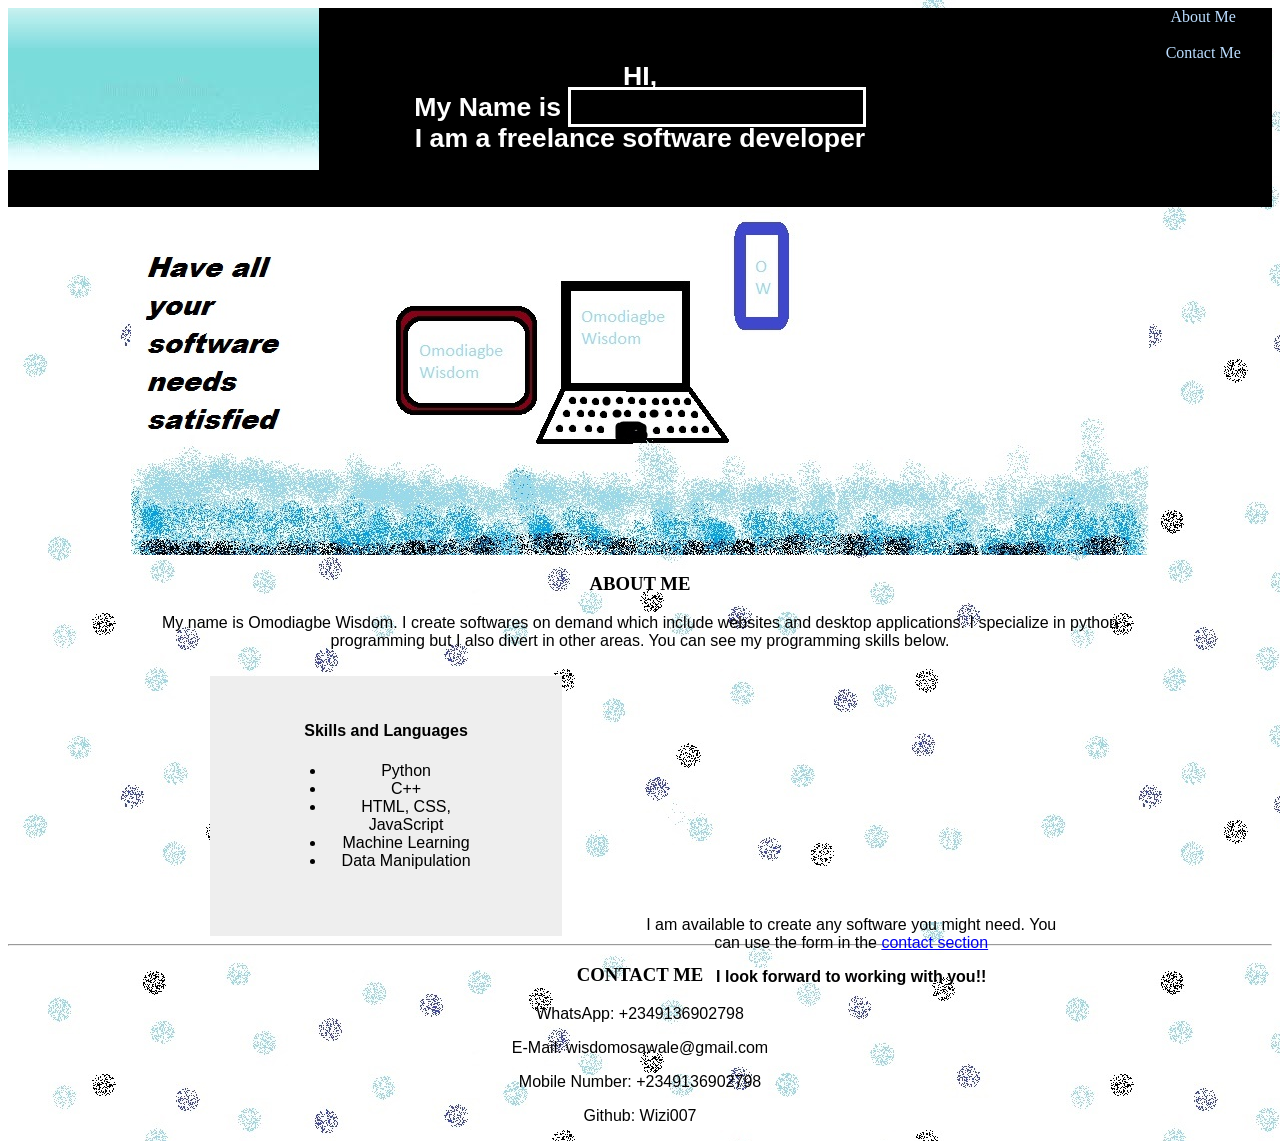
==== index.html @ daf53c9d "Update index.html" ====
<html>
<head>
	
	<style type="text/css">
		#Navigations > a:link {color: #BBDDFF;
			text-decoration: none;
			}
		#Navigations > a:hover{color:white;
			font-family: arial;
			font-size: 13pt;
			}
		div{
			text-align: center;
			}
		#Navigations{width: 8%;
			left: 90%;
			position: fixed;
			}
		#heading{background-image: url(images.jpg);
			padding: 35px;
			background-repeat: no-repeat;
			background-color: black;
			}
		h1{color: white;
			font-family: arial;
			font-size: 20pt;
		}
		p {
			font-family: helvetica;
		}
		.pad {
		padding: 0px 11% 10px 11%;
		}
		h3 {font-family:georgia;
		}
		#wisdom {color:black;
			border: solid;
			border-color: white;
			padding: 2px;
		}
		#wisdom:hover {color: grey;}
		body {background-image: url(ground.jpg);
			
		}
		ul, h4{text-align:center;
			font-family: arial;
		}
		img{opacity: 1}
	<!---	img:hover{opacity:1} -->
		
		#skills{position: relative;
		left: 16%;
		padding: 25px 6% 50px 6%;
		background-color: #eeeeee;
		width: 200px;
		}
		#par{
		position: absolute;
		width: 33%;
		left: 50%;
		top: 900px;
		}

	</style>
</head>
<body>
	<header>
	<div>
		
		<div id=Navigations>
			<a href=#about>About Me</a><br/><br/>
<!--			<a href=#projects>My Projects</a><br/><br/> -->
			<a href=#contact>Contact Me</a>
		</div>

		<div id=heading>
			<h1> HI, <br/> My Name is <span id=wisdom >OMODIAGBE WISDOM</span> <br/> I am a freelance software developer</h1>
		</div>
	</div>
	</header>
	<div><img src="new.jpg"></div>
	<div id=about>
		<h3> ABOUT ME </h3>
		<p class=pad>My name is Omodiagbe Wisdom. 
		I create softwares on demand which include websites and desktop applications.
		I specialize in python programming but I also divert in other areas. 
		You can see my programming skills below.
		</p>
		<div id=skills>
		<h4> Skills and Languages </h4>
		<ul>
			<li> Python </li>
			<li> C++</li>
			<li> HTML, CSS, JavaScript</li>
			<li> Machine Learning </li>
			<li> Data Manipulation </li>
		</ul>
		</div> 
		<div id=par>
			<p>
				I am available to create any software you might need. You can use the form in the <a href=#contact>contact section </a>
			</p>
			<p><strong> I look forward to working with you!!</strong> </p>
	<!--		<p> You can check out my recent projects below or visit my github page</p> -->
		</div>
	</div>
	<hr/>
	<!---
	<div id=projects>
		<h3> MY RECENT PROJECTS </h3> 
	</div>
	<hr/>
	-->
	<div id=contact>
		<h3> CONTACT ME </h3>
		<p> WhatsApp: +2349136902798 </p>
		<p> E-Mail: wisdomosawale@gmail.com </p>
		<p> Mobile Number: +2349136902798 </p>
		<p> Github: Wizi007</p>
		
	</div>
</body>
</html>
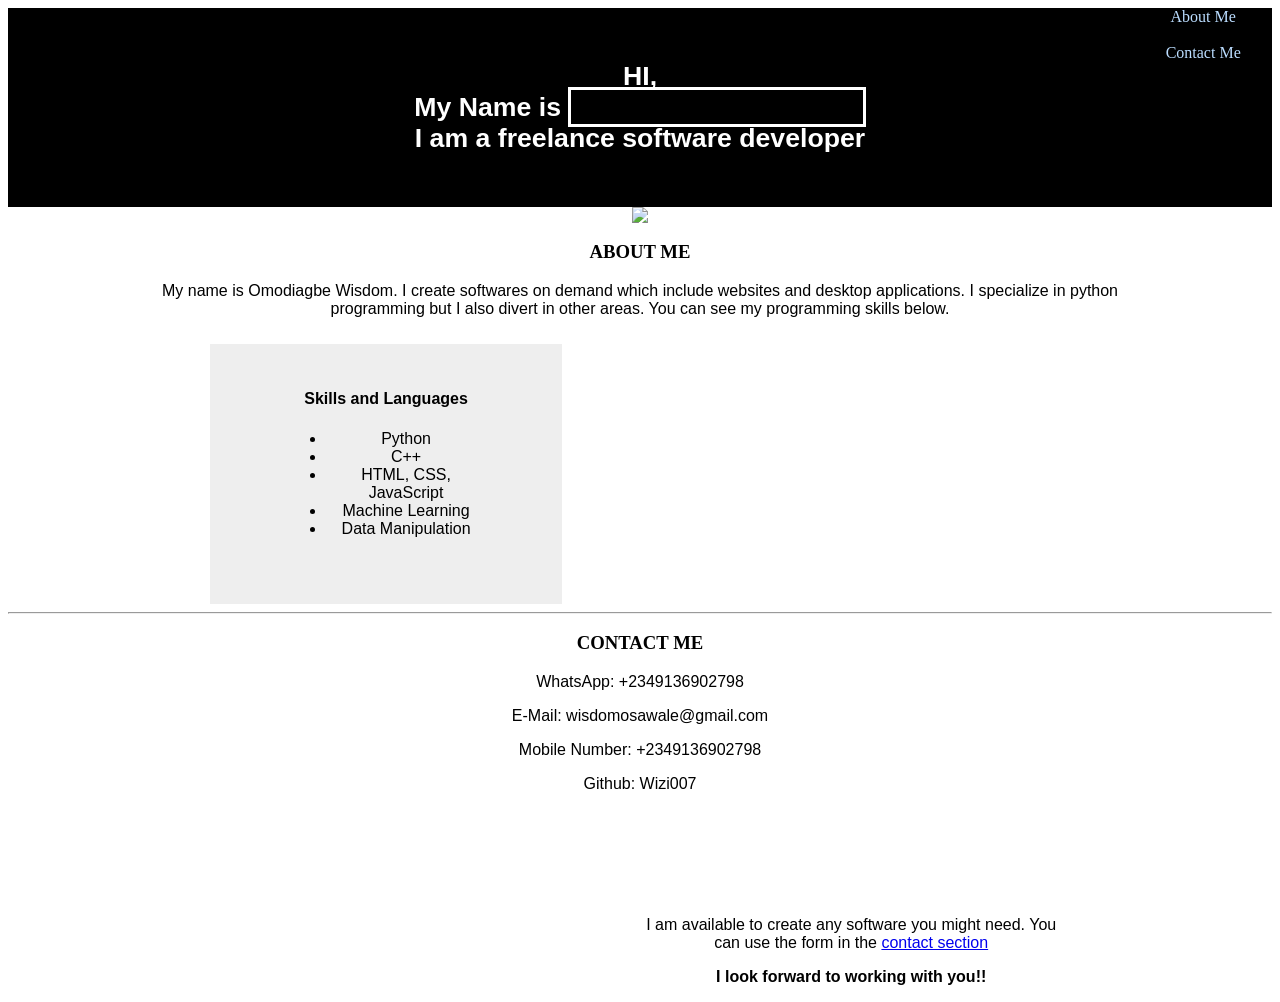
==== commit de87f58b: "Update index.html" ====
--- a/index.html
+++ b/index.html
@@ -16,7 +16,7 @@
 			left: 90%;
 			position: fixed;
 			}
-		#heading{background-image: url(images.jpg);
+		#heading{background-image: url(head.jpg);
 			padding: 35px;
 			background-repeat: no-repeat;
 			background-color: black;
@@ -39,9 +39,6 @@
 			padding: 2px;
 		}
 		#wisdom:hover {color: grey;}
-		body {background-image: url(ground.jpg);
-			
-		}
 		ul, h4{text-align:center;
 			font-family: arial;
 		}
@@ -78,7 +75,7 @@
 		</div>
 	</div>
 	</header>
-	<div><img src="new.jpg"></div>
+	<div><img src="code.jpg"></div>
 	<div id=about>
 		<h3> ABOUT ME </h3>
 		<p class=pad>My name is Omodiagbe Wisdom. 
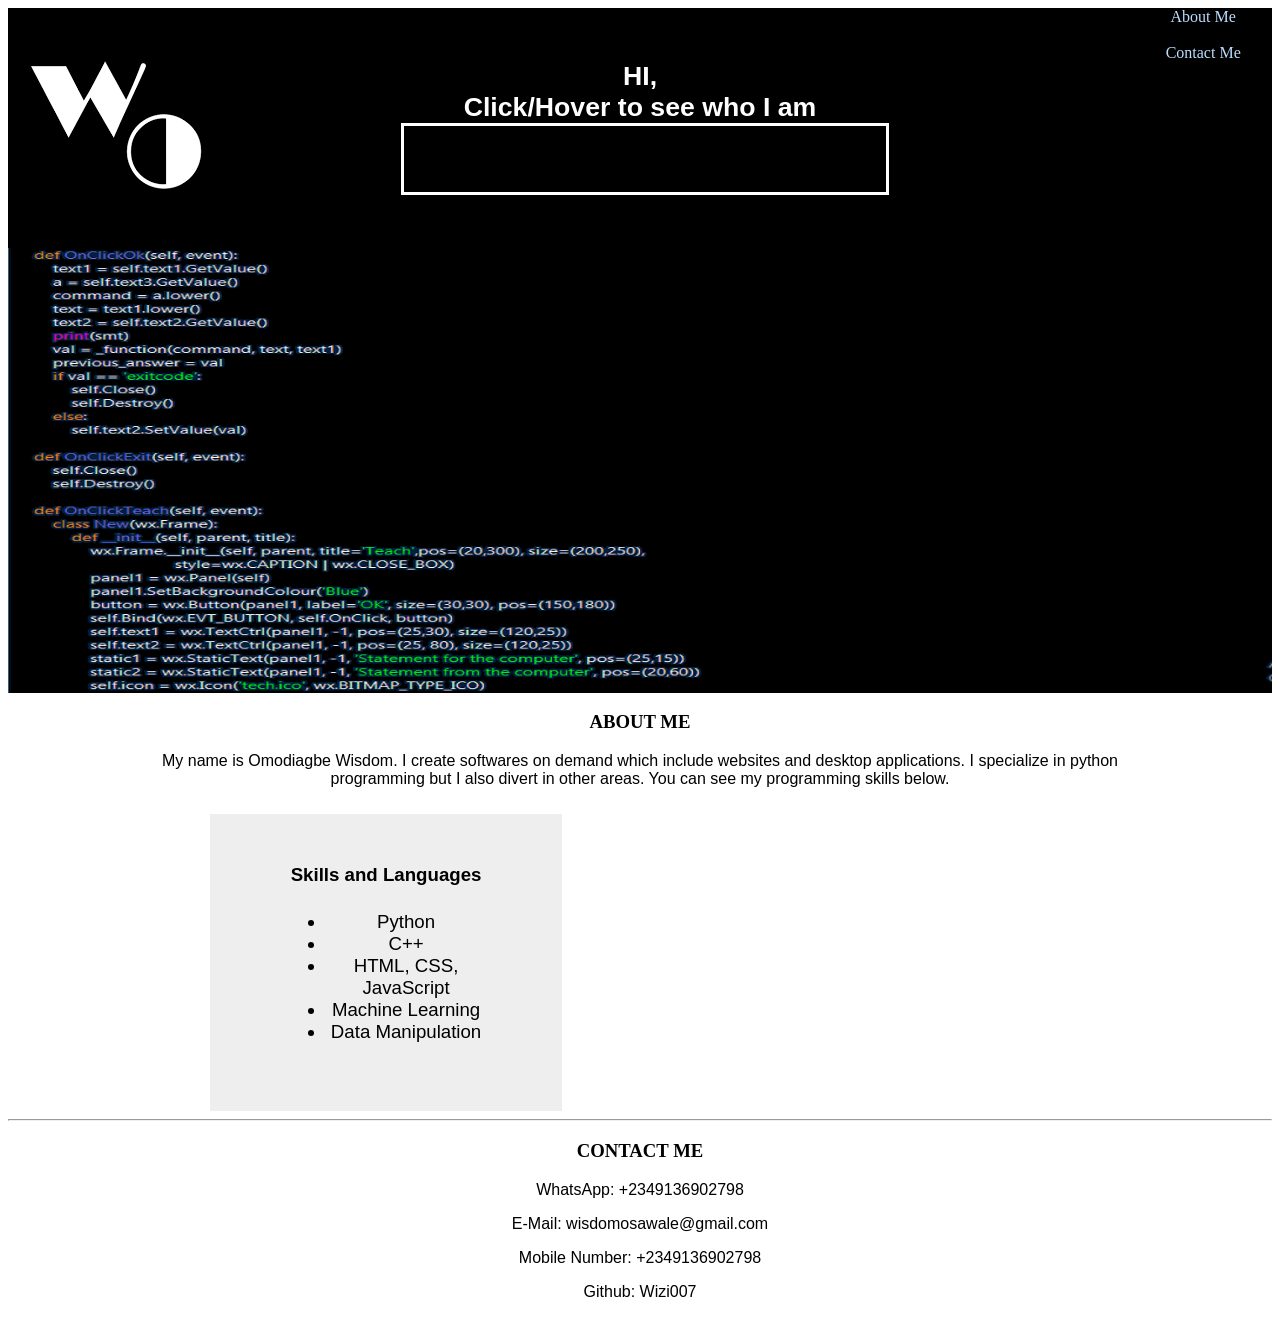
==== commit 0aa64db1: "Update index.html" ====
--- a/index.html
+++ b/index.html
@@ -37,12 +37,17 @@
 			border: solid;
 			border-color: white;
 			padding: 2px;
+			width: 40%;
+			text-align:center;
+			position: relative;
+			left: 30%
 		}
 		#wisdom:hover {color: grey;}
 		ul, h4{text-align:center;
 			font-family: arial;
+			font-size: 14pt;
 		}
-		img{opacity: 1}
+		img{width:100%}
 	<!---	img:hover{opacity:1} -->
 		
 		#skills{position: relative;
@@ -57,7 +62,11 @@
 		left: 50%;
 		top: 900px;
 		}
-
+	<!--
+	#form{
+		width=40%;
+		position: relative;
+	}-->
 	</style>
 </head>
 <body>
@@ -71,7 +80,7 @@
 		</div>
 
 		<div id=heading>
-			<h1> HI, <br/> My Name is <span id=wisdom >OMODIAGBE WISDOM</span> <br/> I am a freelance software developer</h1>
+			<h1> HI, <br/> Click/Hover to see who I am <br/><div id=wisdom>OMODIAGBE WISDOM <br/> I am a freelance software developer</div></h1>
 		</div>
 	</div>
 	</header>
@@ -93,13 +102,7 @@
 			<li> Data Manipulation </li>
 		</ul>
 		</div> 
-		<div id=par>
-			<p>
-				I am available to create any software you might need. You can use the form in the <a href=#contact>contact section </a>
-			</p>
-			<p><strong> I look forward to working with you!!</strong> </p>
-	<!--		<p> You can check out my recent projects below or visit my github page</p> -->
-		</div>
+		
 	</div>
 	<hr/>
 	<!---
@@ -114,7 +117,17 @@
 		<p> E-Mail: wisdomosawale@gmail.com </p>
 		<p> Mobile Number: +2349136902798 </p>
 		<p> Github: Wizi007</p>
-		
+	<!---
+		<div id=form>
+		<form>
+			Name: <input type="text" name="name" value="Enter your name"/><br/><br/>
+			Mobile number: <input type="text" name="number" value="Enter your phone number"/><br/><br/>
+			Description: <br/>
+			<textarea name="description" rows="10" cols="40"> Describe software you would want me to help you create </textarea>
+			<input type="submit" value="submit">
+		</form>
+		</div>
+		-->
 	</div>
 </body>
 </html>
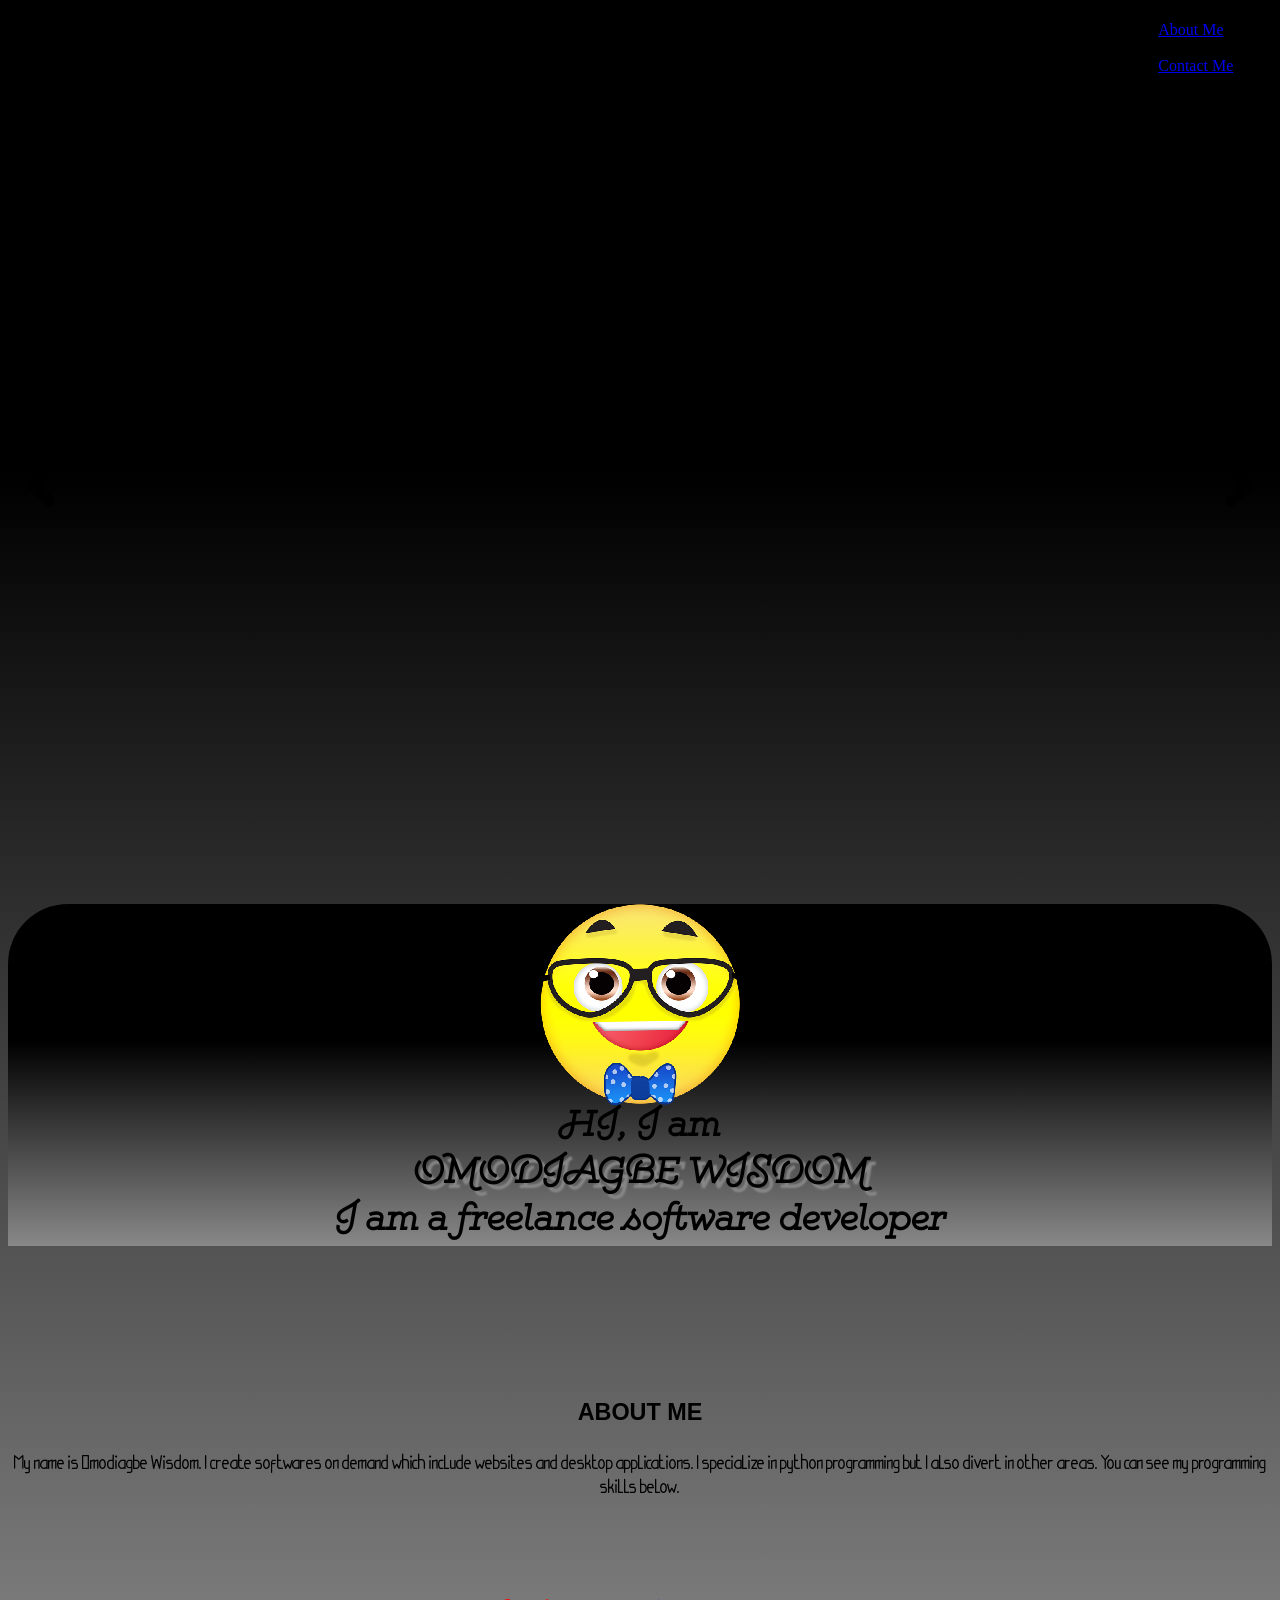
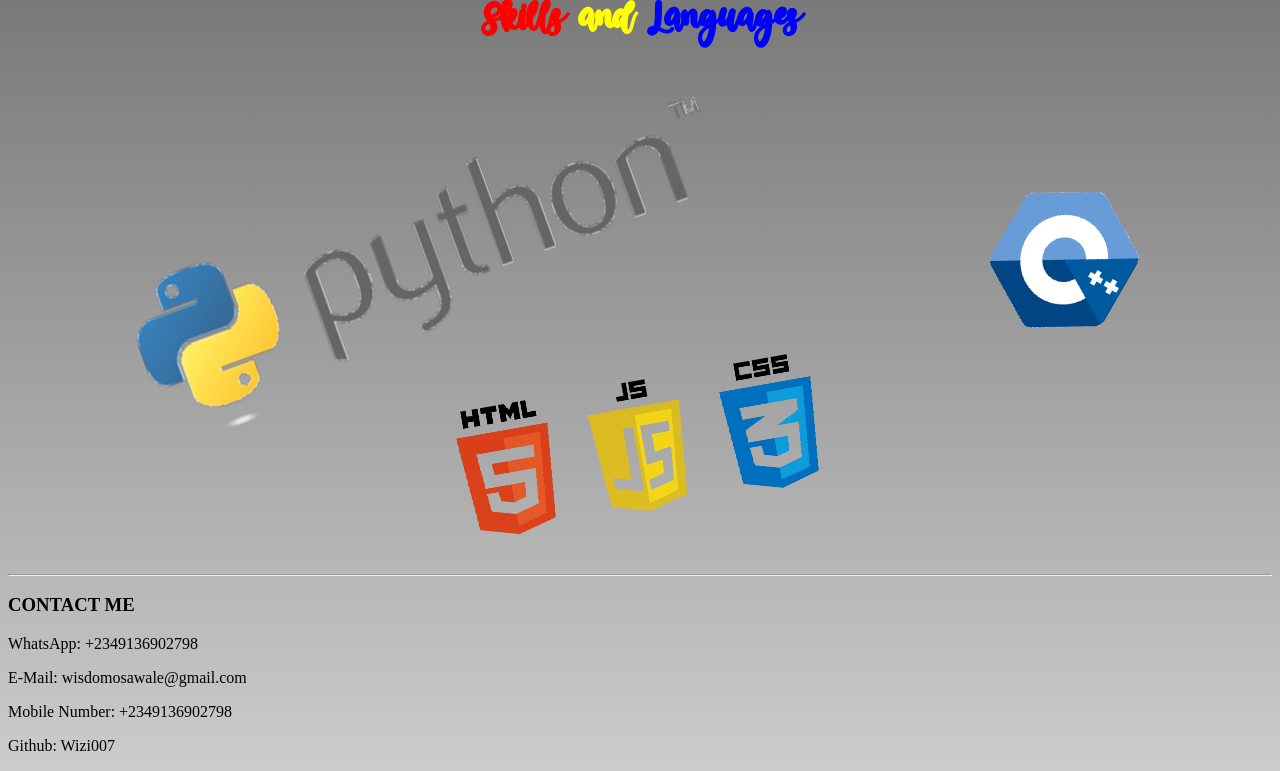
==== commit 333ce89e: "Update index.html" ====
--- a/index.html
+++ b/index.html
@@ -1,90 +1,33 @@
 <html>
 <head>
-	
-	<style type="text/css">
-		#Navigations > a:link {color: #BBDDFF;
-			text-decoration: none;
-			}
-		#Navigations > a:hover{color:white;
-			font-family: arial;
-			font-size: 13pt;
-			}
-		div{
-			text-align: center;
-			}
-		#Navigations{width: 8%;
-			left: 90%;
-			position: fixed;
-			}
-		#heading{background-image: url(head.jpg);
-			padding: 35px;
-			background-repeat: no-repeat;
-			background-color: black;
-			}
-		h1{color: white;
-			font-family: arial;
-			font-size: 20pt;
-		}
-		p {
-			font-family: helvetica;
-		}
-		.pad {
-		padding: 0px 11% 10px 11%;
-		}
-		h3 {font-family:georgia;
-		}
-		#wisdom {color:black;
-			border: solid;
-			border-color: white;
-			padding: 2px;
-			width: 40%;
-			text-align:center;
-			position: relative;
-			left: 30%
-		}
-		#wisdom:hover {color: grey;}
-		ul, h4{text-align:center;
-			font-family: arial;
-			font-size: 14pt;
-		}
-		img{width:100%}
-	<!---	img:hover{opacity:1} -->
-		
-		#skills{position: relative;
-		left: 16%;
-		padding: 25px 6% 50px 6%;
-		background-color: #eeeeee;
-		width: 200px;
-		}
-		#par{
-		position: absolute;
-		width: 33%;
-		left: 50%;
-		top: 900px;
-		}
-	<!--
-	#form{
-		width=40%;
-		position: relative;
-	}-->
-	</style>
+	<link rel="stylesheet" type="text/css" href="portfolio.css"/>
 </head>
 <body>
 	<header>
-	<div>
-		
-		<div id=Navigations>
+		<nav>
 			<a href=#about>About Me</a><br/><br/>
 <!--			<a href=#projects>My Projects</a><br/><br/> -->
 			<a href=#contact>Contact Me</a>
+		</nav>
+	<div class=container>
+		<div id=left>
+			<img src="left.png" width="80%">
 		</div>
-
-		<div id=heading>
-			<h1> HI, <br/> Click/Hover to see who I am <br/><div id=wisdom>OMODIAGBE WISDOM <br/> I am a freelance software developer</div></h1>
-		</div>
+		<div id = right>
+			<img src="left.png" width="80%">
+		</div>		
 	</div>
 	</header>
-	<div><img src="code.jpg"></div>
+
+	<div id=heading>
+			<h1><img src="nerd.png"> <br/> HI, I am <br/><span id=name>OMODIAGBE WISDOM</span> <br/> I am a freelance software developer</h1>
+	</div>
+	<br>
+	<br>
+	<br>
+	<br>
+	<br>
+	<br>
 	<div id=about>
 		<h3> ABOUT ME </h3>
 		<p class=pad>My name is Omodiagbe Wisdom. 
@@ -93,17 +36,24 @@
 		You can see my programming skills below.
 		</p>
 		<div id=skills>
-		<h4> Skills and Languages </h4>
-		<ul>
-			<li> Python </li>
-			<li> C++</li>
-			<li> HTML, CSS, JavaScript</li>
-			<li> Machine Learning </li>
-			<li> Data Manipulation </li>
-		</ul>
+		<h4> <span id=red> Skills </span><span id=yellow> and </span><span id=blue> Languages </span></h4>
+		<div id=codes>
+			<div id=py>
+				<img src="python-small.png">
+			</div>
+			<div>
+				<img id=c src="c-small.png">
+			</div>
+			<div>
+				<img id=web src="web-small.png">
+			</div>
+		</div>
 		</div> 
 		
 	</div>
+	<br>
+	<br>
+	<br>
 	<hr/>
 	<!---
 	<div id=projects>
--- a/portfolio.css
+++ b/portfolio.css
@@ -0,0 +1,151 @@
+
+@keyframes imageShift {
+	0% {background-image: url("img5.jpg");}
+	20% {background-image: url("img5.jpg");}
+	100% {background-image: url("img3.jpg");}
+	
+}
+
+.container {
+	display: flex;
+	height: 90%;
+    animation-name: imageShift;
+    animation-duration: 20s;
+    animation-timing-function: ease-out;
+    animation-delay: 0s;
+    animation-iteration-count: infinite;
+    animation-direction: alternate;
+    background-size: cover;
+    background-repeat: no-repeat;
+    background-position: center;
+    justify-content: space-between;
+}
+
+
+#right {
+	display: flex;
+	order: 2;
+	transform: rotate(180deg);
+	width: 5%;
+	height: 100%;
+	text-align: center;
+	vertical-align: middle;
+	align-self: center;
+	align-items: center;
+	justify-content: center;
+}
+
+#left{
+	display: flex;
+	width: 5%;
+	text-align: center;
+	vertical-align: middle;
+	align-self: center;
+	height: 100%;
+	align-items: center;
+	justify-content: center;
+}
+
+
+#right:hover, #left:hover{
+	opacity: 0.3;
+	background-color: #6666cc;
+}
+
+body{
+	background: -webkit-linear-gradient(#000000 20%, #333333 40%, #666666 60%, #999999 80%, #cccccc 100%);
+}
+
+nav{
+	display: block;
+	position: relative;
+	top: 5%;
+	left: 90%;
+	width: 8%;
+	padding: 1%;
+}
+
+
+#heading{
+	text-align: center;
+	border-radius: 60px 60px 0px 0px;
+	background: -webkit-linear-gradient(#000000 40%,#888888 100%);
+}
+
+#about{
+/*	background: -webkit-linear-gradient(#888888 10%,#aaaaaa 100%);*/
+	font-family: perpetua, helvetica;
+	font-size: 15pt;
+	text-align: center;
+}
+
+#codes{
+	display: flex;
+	flex-flow: wrap;
+	align-items: center;
+	align-content: center;
+	justify-content: space-around;
+}
+
+#py{
+	transform: rotate(-20deg);
+	width: 50%;
+}
+#py:hover{
+	opacity: 0.2;
+}
+
+#c{
+	transform: rotate(30deg);
+	width: 80%;
+}
+#c:hover{
+	opacity:0.2;
+}
+
+#web{
+	transform: rotate(-10deg);
+	width: 60%;
+}
+#web:hover{
+	opacity:0.2;
+}
+
+@font-face{
+	font-family: Gistlight;
+	src:url('GistLight.otf');
+}
+
+@font-face{
+	font-family: rosanna;
+	src:url('Rosanna.otf');
+}
+
+@font-face{
+	font-family: owner;
+	src:url('THE OWNER.otf');
+}
+
+#name{
+	text-shadow: 5px 5px 2px #888888;
+}
+
+h1{
+	font-family: Gistlight;
+}
+h4{
+	font-family: rosanna;
+	font-size: 48pt;
+}
+#about p{
+	font-family: owner;
+}
+#red{
+	color: red;
+}
+#yellow{
+	color: yellow;
+}
+#blue{
+	color: blue;
+}
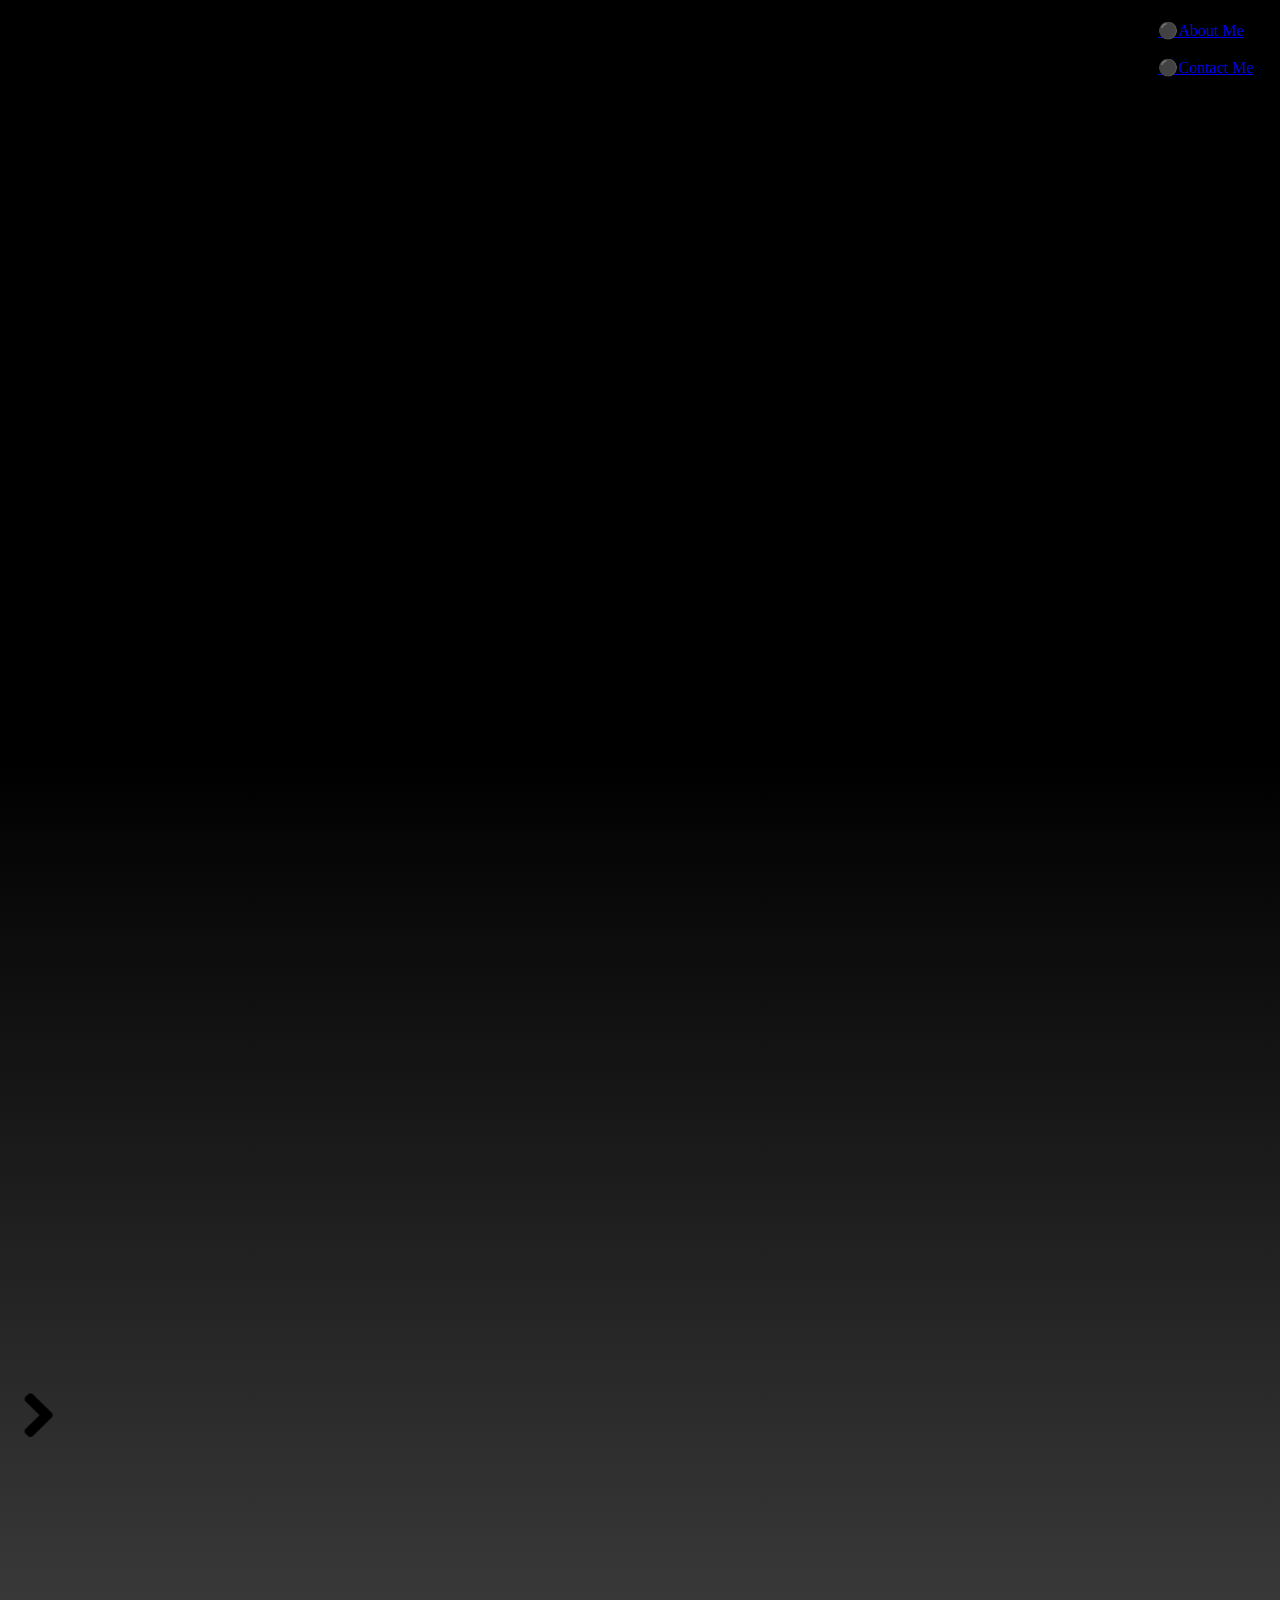
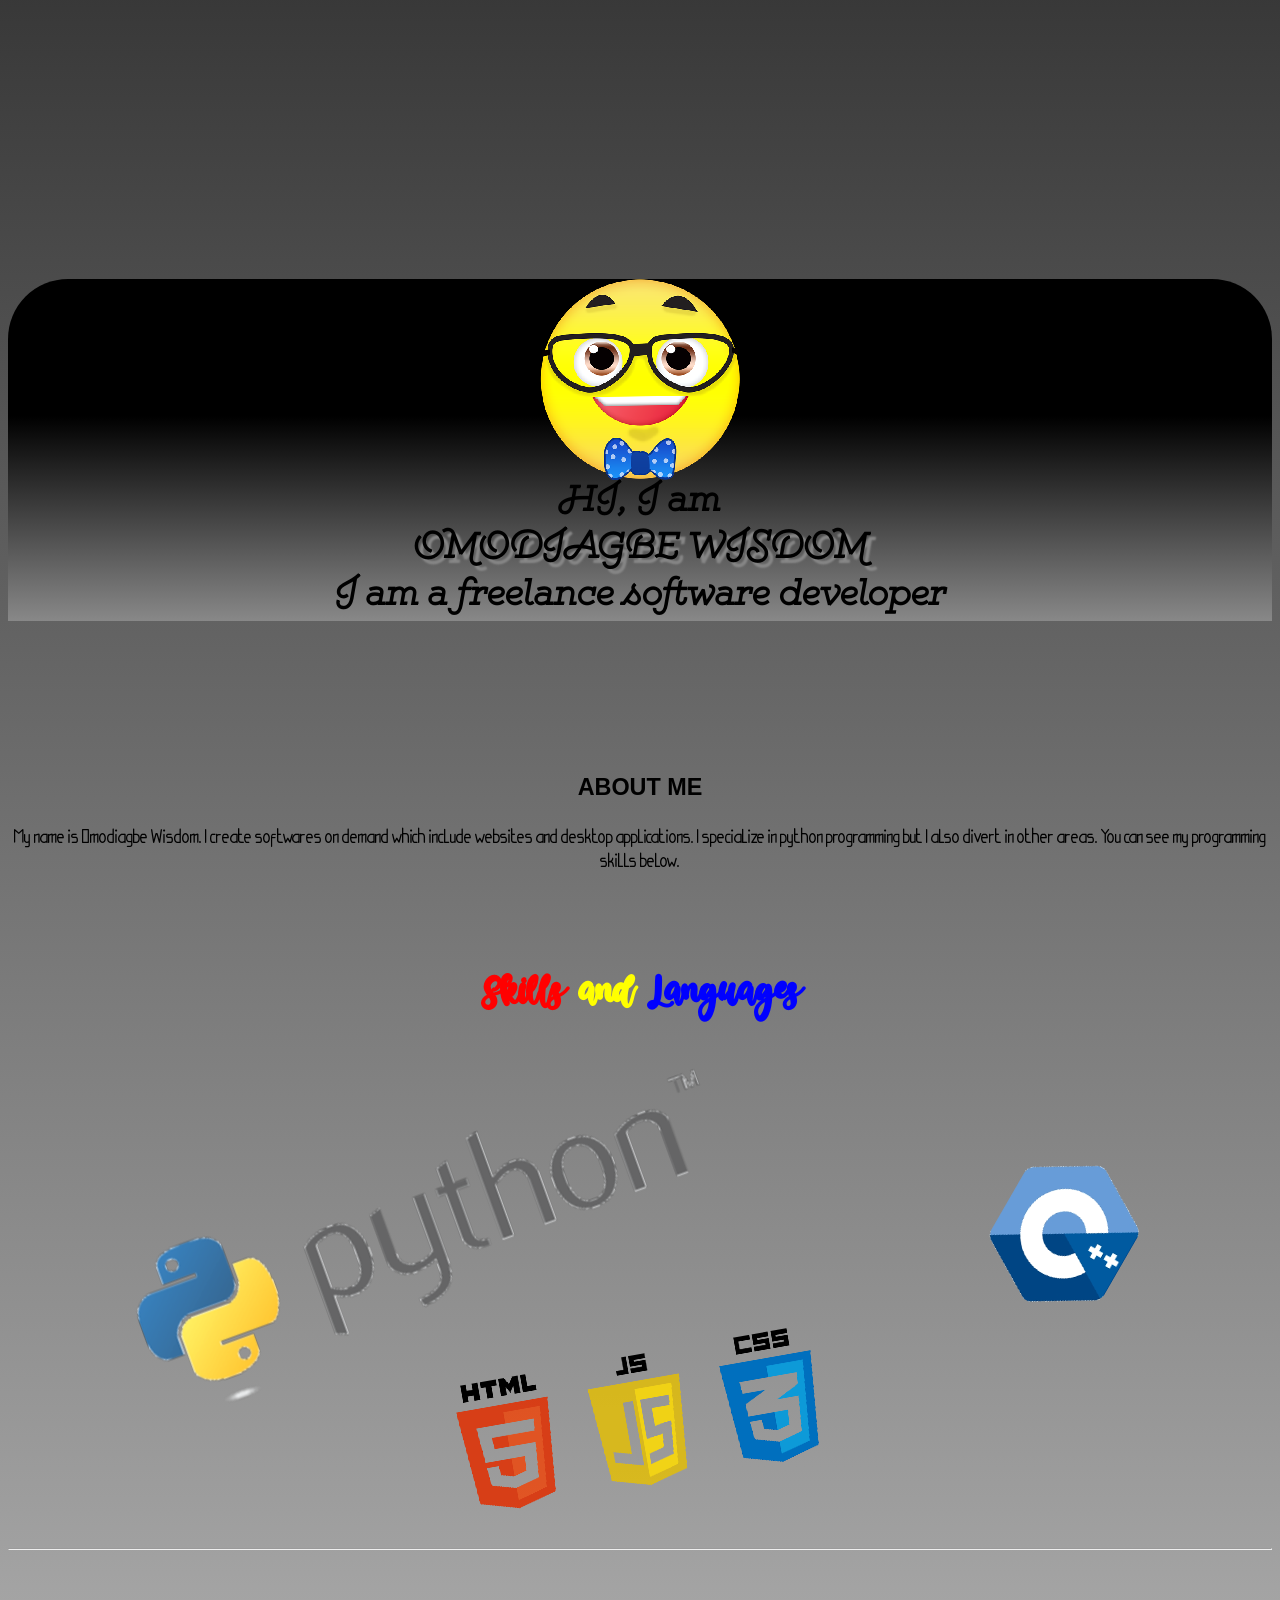
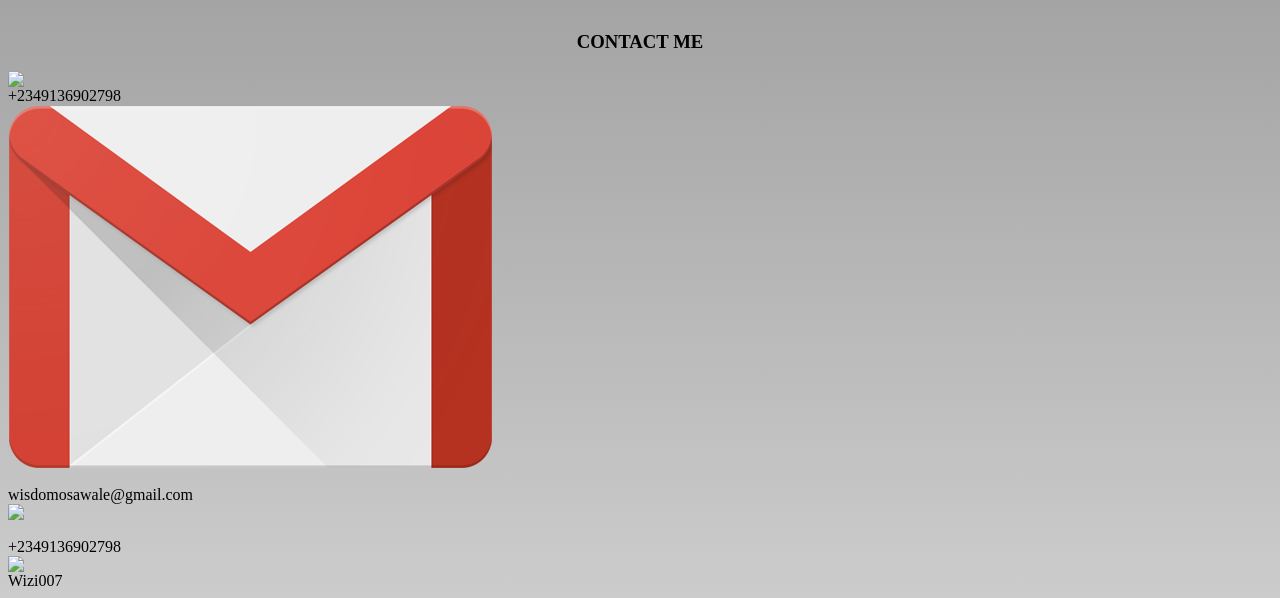
==== commit 27dcb180: "Update index.html" ====
--- a/index.html
+++ b/index.html
@@ -1,26 +1,27 @@
 <html>
 <head>
 	<link rel="stylesheet" type="text/css" href="portfolio.css"/>
+	<script src="portfolio.js"></script>
 </head>
-<body>
+<body onload="loaded()">
 	<header>
 		<nav>
-			<a href=#about>About Me</a><br/><br/>
+			<a href=#about>⚫About Me</a><br/><br/>
 <!--			<a href=#projects>My Projects</a><br/><br/> -->
-			<a href=#contact>Contact Me</a>
+			<a href=#contact>⚫Contact Me</a>
 		</nav>
-	<div class=container>
-		<div id=left>
+	<div id=container>
+		<div id=left onclick="prevslide()">
 			<img src="left.png" width="80%">
 		</div>
-		<div id = right>
+		<div id = right onclick="nextslide()">
 			<img src="left.png" width="80%">
 		</div>		
 	</div>
 	</header>
 
 	<div id=heading>
-			<h1><img src="nerd.png"> <br/> HI, I am <br/><span id=name>OMODIAGBE WISDOM</span> <br/> I am a freelance software developer</h1>
+			<h1><img src="nerd.png"> <br/><span class=white> HI, I am </span><br/><span id=name>OMODIAGBE WISDOM</span> <br/> I am a freelance software developer</h1>
 	</div>
 	<br>
 	<br>
@@ -61,12 +62,16 @@
 	</div>
 	<hr/>
 	-->
+	<br>
+	<br>
+	<br>
+	<footer>
+	<h3><center>CONTACT ME</center>  </h3>
 	<div id=contact>
-		<h3> CONTACT ME </h3>
-		<p> WhatsApp: +2349136902798 </p>
-		<p> E-Mail: wisdomosawale@gmail.com </p>
-		<p> Mobile Number: +2349136902798 </p>
-		<p> Github: Wizi007</p>
+		<div id=whatsapp> <img src="whatsapp.png"> <br>+2349136902798 </div>
+		<div id=gmail> <img src="gmail.png"> <br> <br>wisdomosawale@gmail.com </div>
+		<div id=phone> <img src="phone.png"> <br><br>+2349136902798 </div>
+		<div id=git> <img src="github.png"><br> Wizi007</div>
 	<!---
 		<div id=form>
 		<form>
@@ -79,5 +84,6 @@
 		</div>
 		-->
 	</div>
+	</footer>
 </body>
 </html>
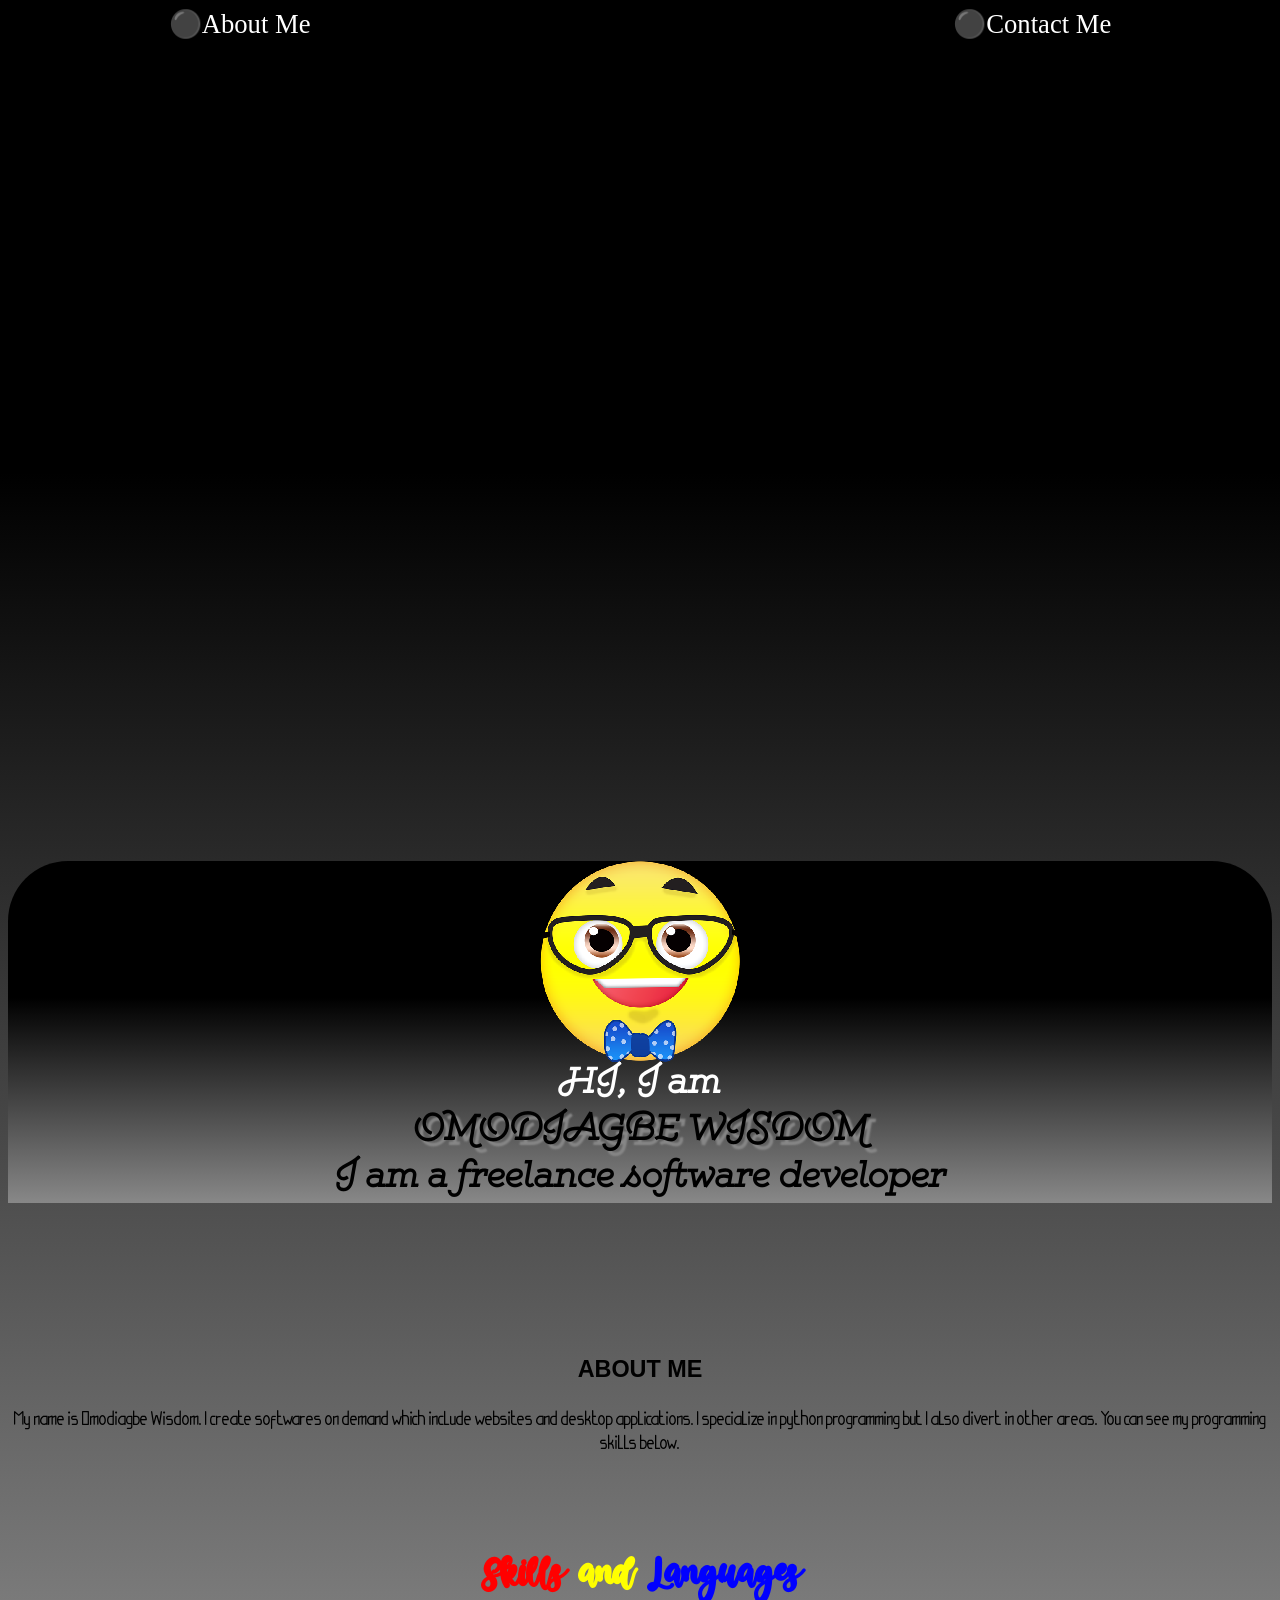
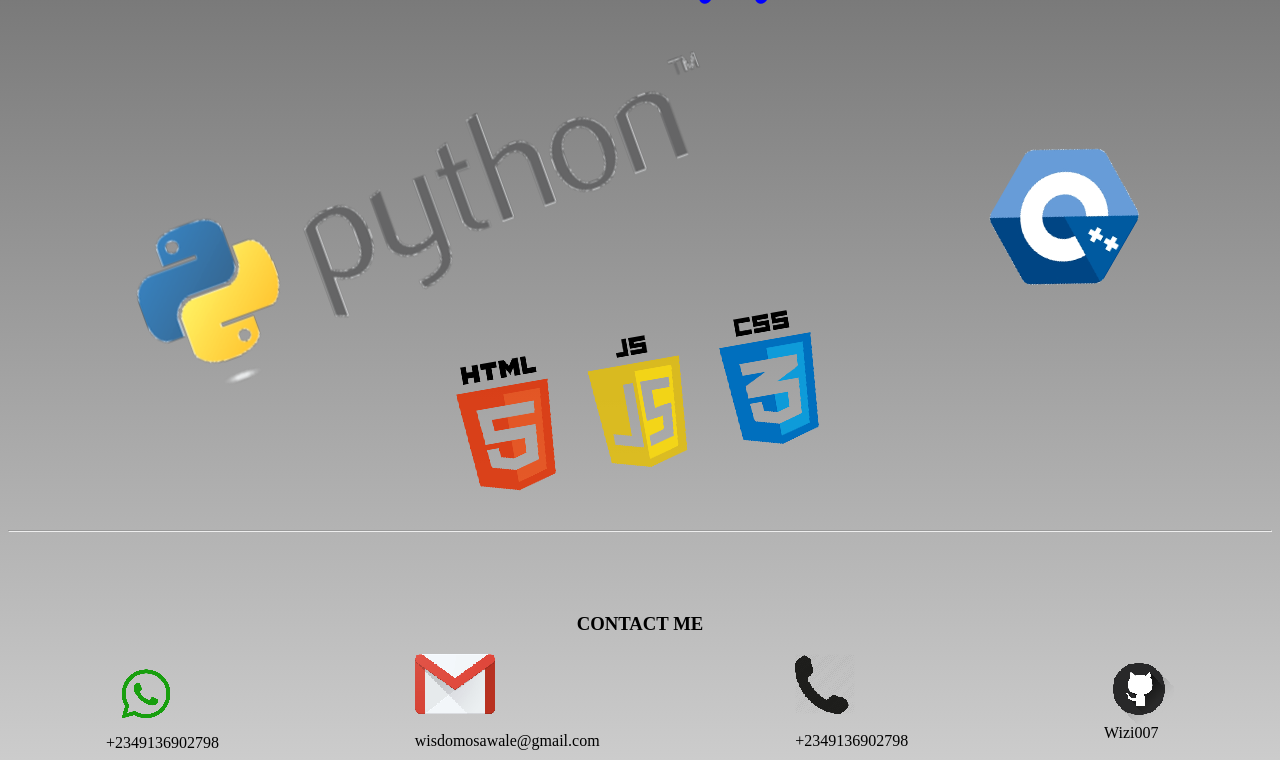
==== commit 848c0b57: "Update index.html" ====
--- a/index.html
+++ b/index.html
@@ -1,5 +1,6 @@
 <html>
 <head>
+	<title>Baddest</title>
 	<link rel="stylesheet" type="text/css" href="portfolio.css"/>
 	<script src="portfolio.js"></script>
 </head>
--- a/portfolio.css
+++ b/portfolio.css
@@ -1,24 +1,28 @@
-
+/*
 @keyframes imageShift {
 	0% {background-image: url("img5.jpg");}
 	20% {background-image: url("img5.jpg");}
 	100% {background-image: url("img3.jpg");}
 	
-}
+}*/
 
-.container {
+#container {
 	display: flex;
 	height: 90%;
+	/*
     animation-name: imageShift;
     animation-duration: 20s;
     animation-timing-function: ease-out;
     animation-delay: 0s;
     animation-iteration-count: infinite;
     animation-direction: alternate;
+    */
+    background-image: url("img1.jpg");
     background-size: cover;
     background-repeat: no-repeat;
     background-position: center;
     justify-content: space-between;
+    transition: background-image 1s linear;
 }
 
 
@@ -54,16 +58,28 @@
 
 body{
 	background: -webkit-linear-gradient(#000000 20%, #333333 40%, #666666 60%, #999999 80%, #cccccc 100%);
+	cursor: pointer;
 }
 
 nav{
-	display: block;
-	position: relative;
-	top: 5%;
-	left: 90%;
-	width: 8%;
-	padding: 1%;
+	display: flex;
+	justify-content: space-around;
 }
+
+a{
+	text-decoration: none;
+	color: white;
+	font-size: 20pt;
+}
+
+a:active{
+	color: grey;
+}
+
+a:hover{
+	color: grey;
+}
+
 
 
 #heading{
@@ -90,25 +106,28 @@
 #py{
 	transform: rotate(-20deg);
 	width: 50%;
+	transition: transform 1s linear;
 }
 #py:hover{
-	opacity: 0.2;
+	transform: rotate(20deg);
 }
 
 #c{
 	transform: rotate(30deg);
 	width: 80%;
+	transition: transform 1s linear;
 }
 #c:hover{
-	opacity:0.2;
+	transform: rotate(-30deg);
 }
 
 #web{
 	transform: rotate(-10deg);
 	width: 60%;
+	transition: transform 1s linear;
 }
 #web:hover{
-	opacity:0.2;
+	transform: rotate(10deg);
 }
 
 @font-face{
@@ -148,4 +167,23 @@
 }
 #blue{
 	color: blue;
-}+}
+.white{
+	color: white;
+}
+
+#contact{
+	display: flex;
+	justify-content: space-around;
+}
+
+
+/*
+#whatsapp, #gmail, #phone, #git{
+	height = 20px;
+}
+#contact img{
+	max-width: 10%;
+	height: auto;
+}
+*/
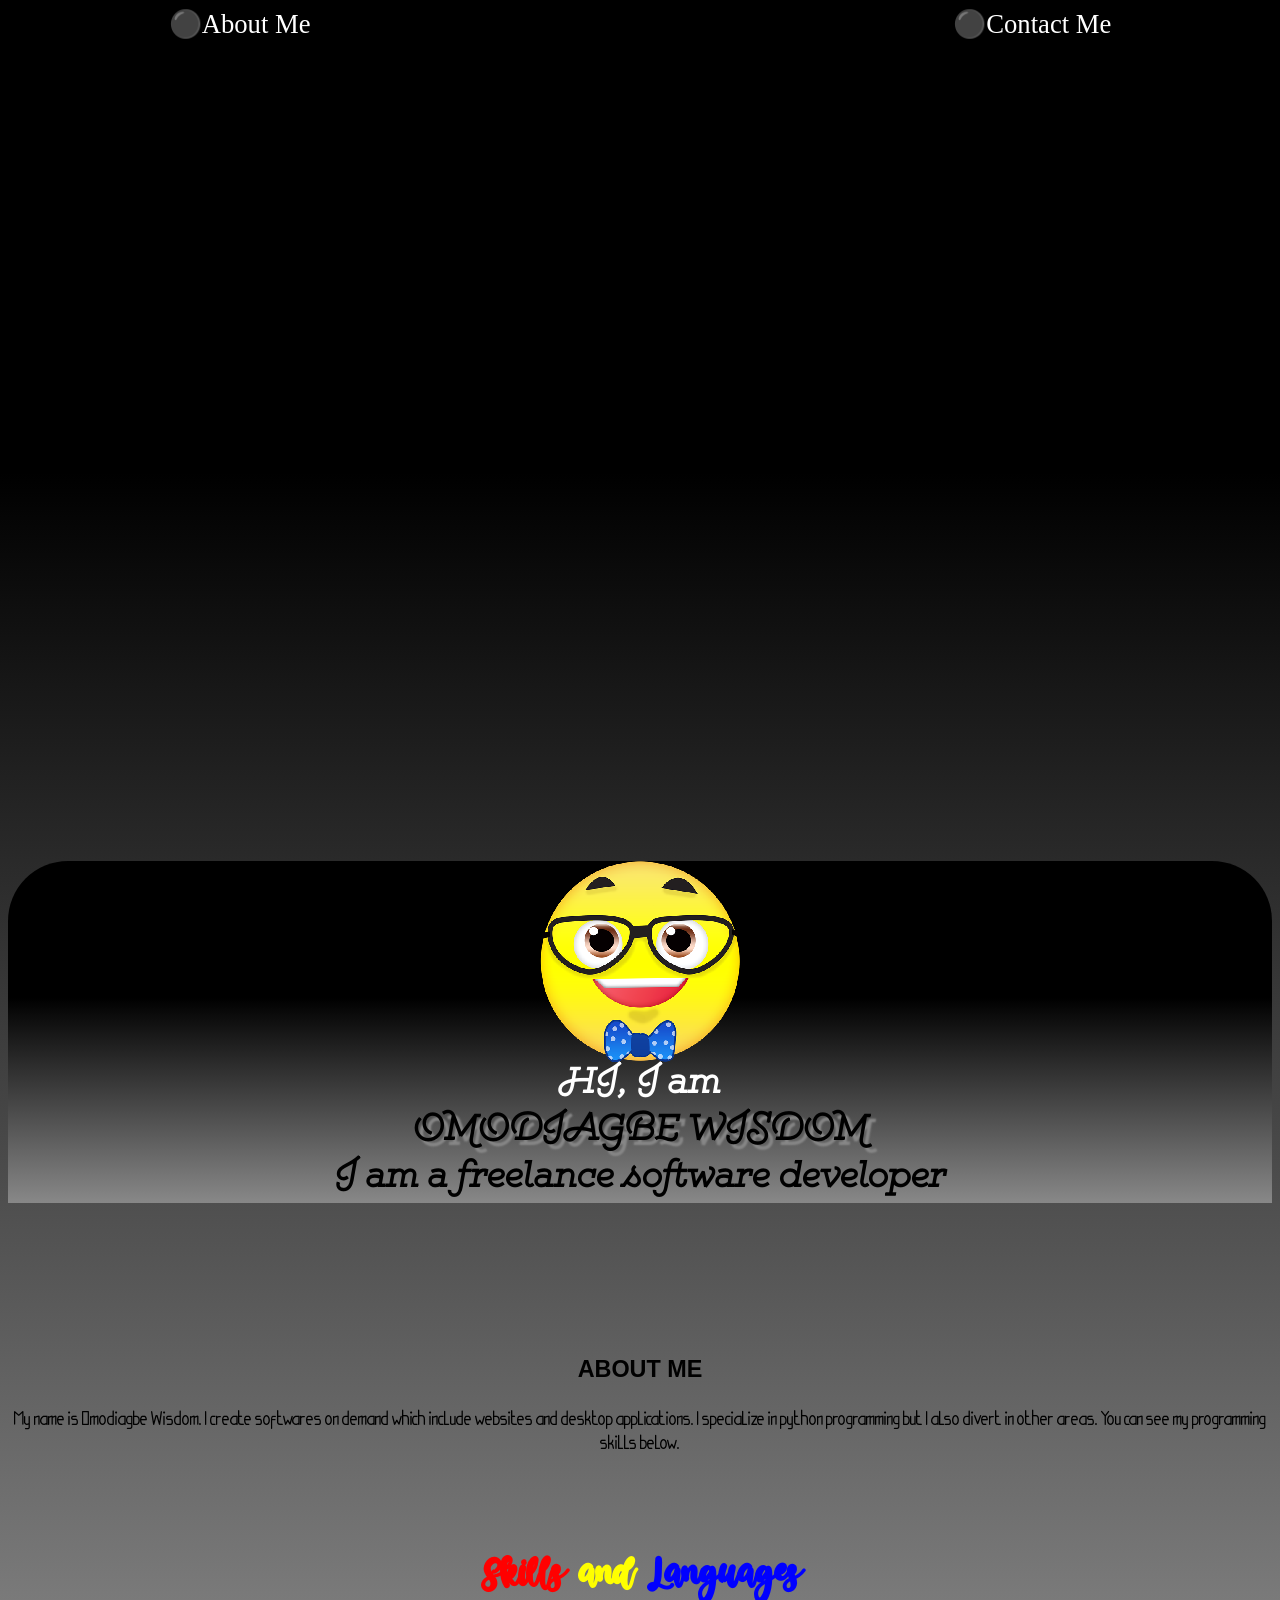
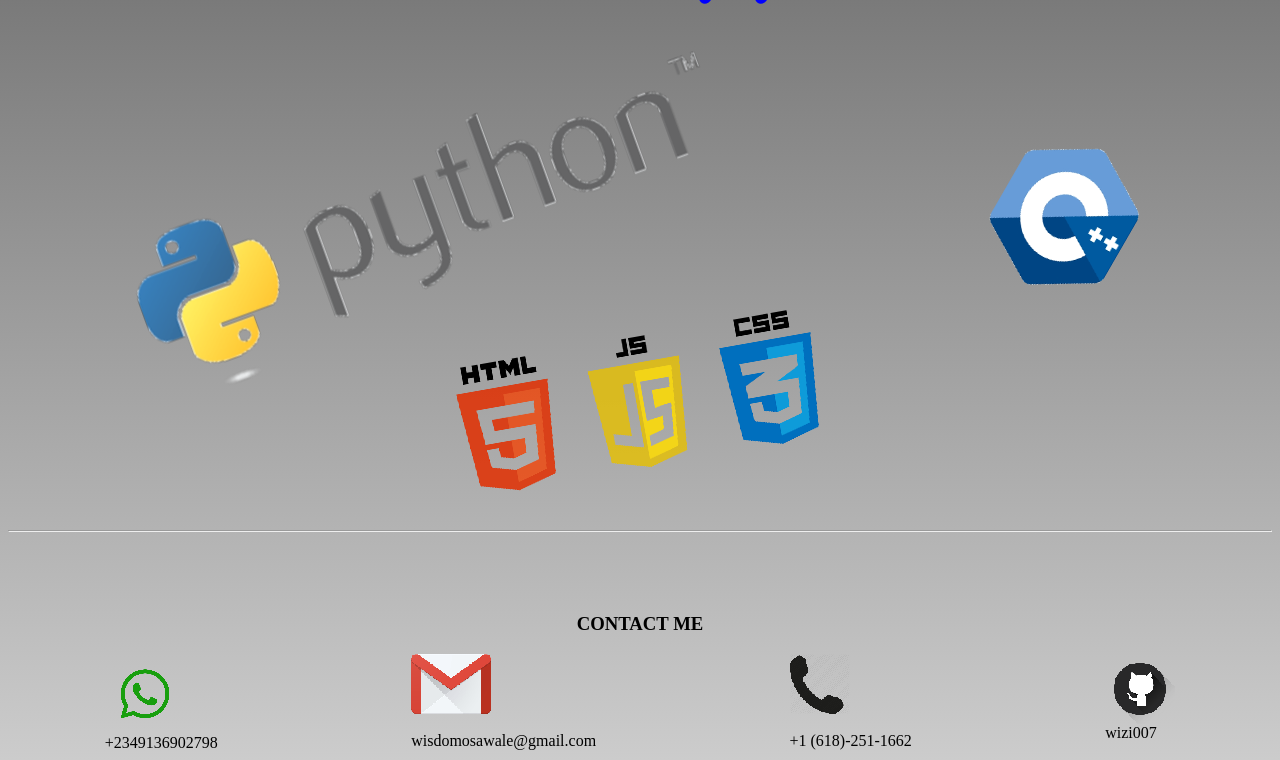
==== commit 7663e496: "tweaking" ====
--- a/index.html
+++ b/index.html
@@ -1,6 +1,6 @@
 <html>
 <head>
-	<title>Baddest</title>
+	<title>Portfolio</title>
 	<link rel="stylesheet" type="text/css" href="portfolio.css"/>
 	<script src="portfolio.js"></script>
 </head>
@@ -71,8 +71,8 @@
 	<div id=contact>
 		<div id=whatsapp> <img src="whatsapp.png"> <br>+2349136902798 </div>
 		<div id=gmail> <img src="gmail.png"> <br> <br>wisdomosawale@gmail.com </div>
-		<div id=phone> <img src="phone.png"> <br><br>+2349136902798 </div>
-		<div id=git> <img src="github.png"><br> Wizi007</div>
+		<div id=phone> <img src="phone.png"> <br><br>+1 (618)-251-1662 </div>
+		<div id=git> <img src="github.png"><br> wizi007</div>
 	<!---
 		<div id=form>
 		<form>
